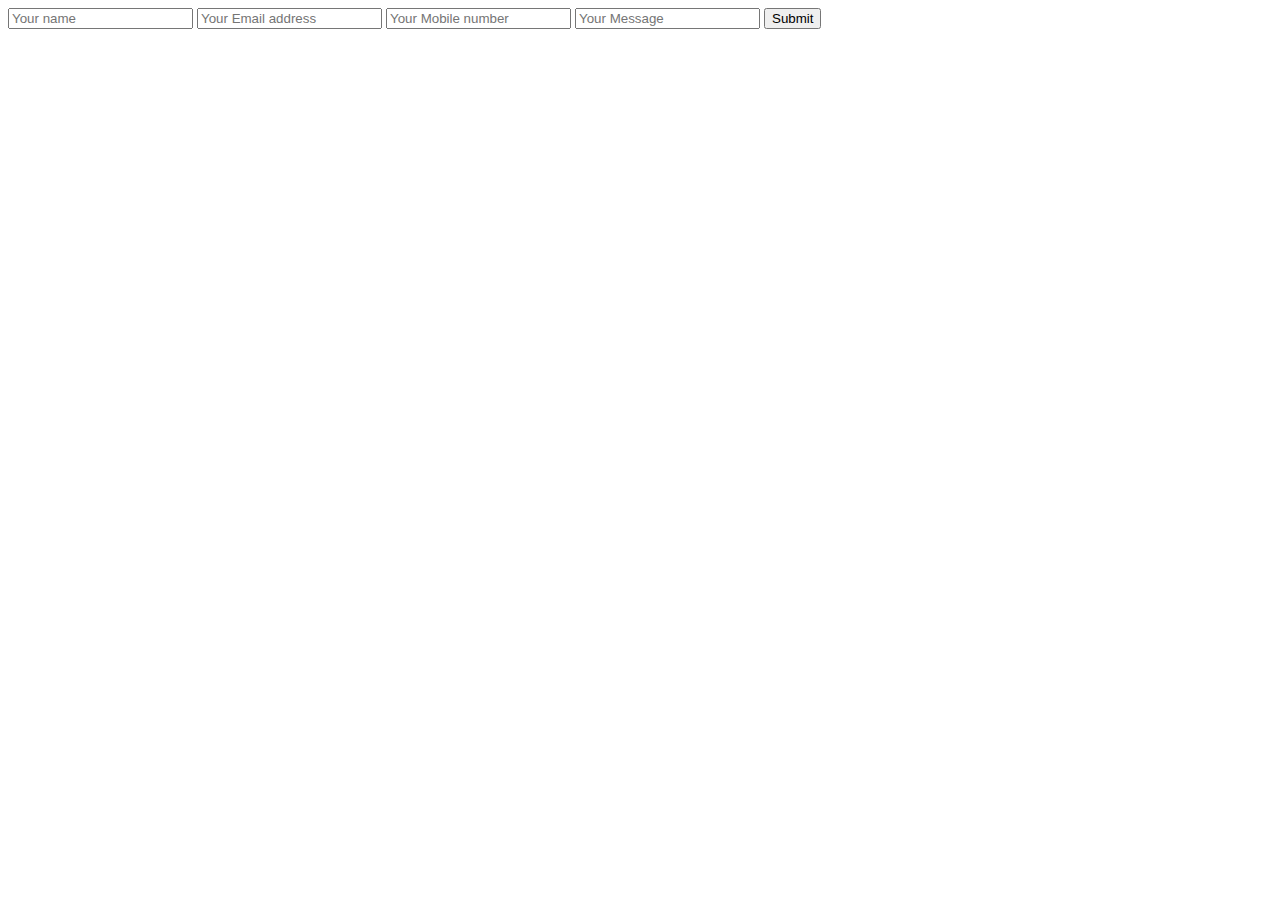
==== contact.html @ f34676a5 "Add files via upload" ====
<!DOCTYPE html>
<html>
<head>
	<title>Contact us</title>
</head>
<body>
	<form action="mail.php" method="post">
		<input type="text" name="name" placeholder="Your name">
		<input type="email" name="emailaddress" placeholder="Your Email address">
		<input type="text" name="mobile" placeholder="Your Mobile number">

		<input type="text" name="message" placeholder="Your Message">
		<button type="submit">Submit</button>
	</form>

</body>
</html>
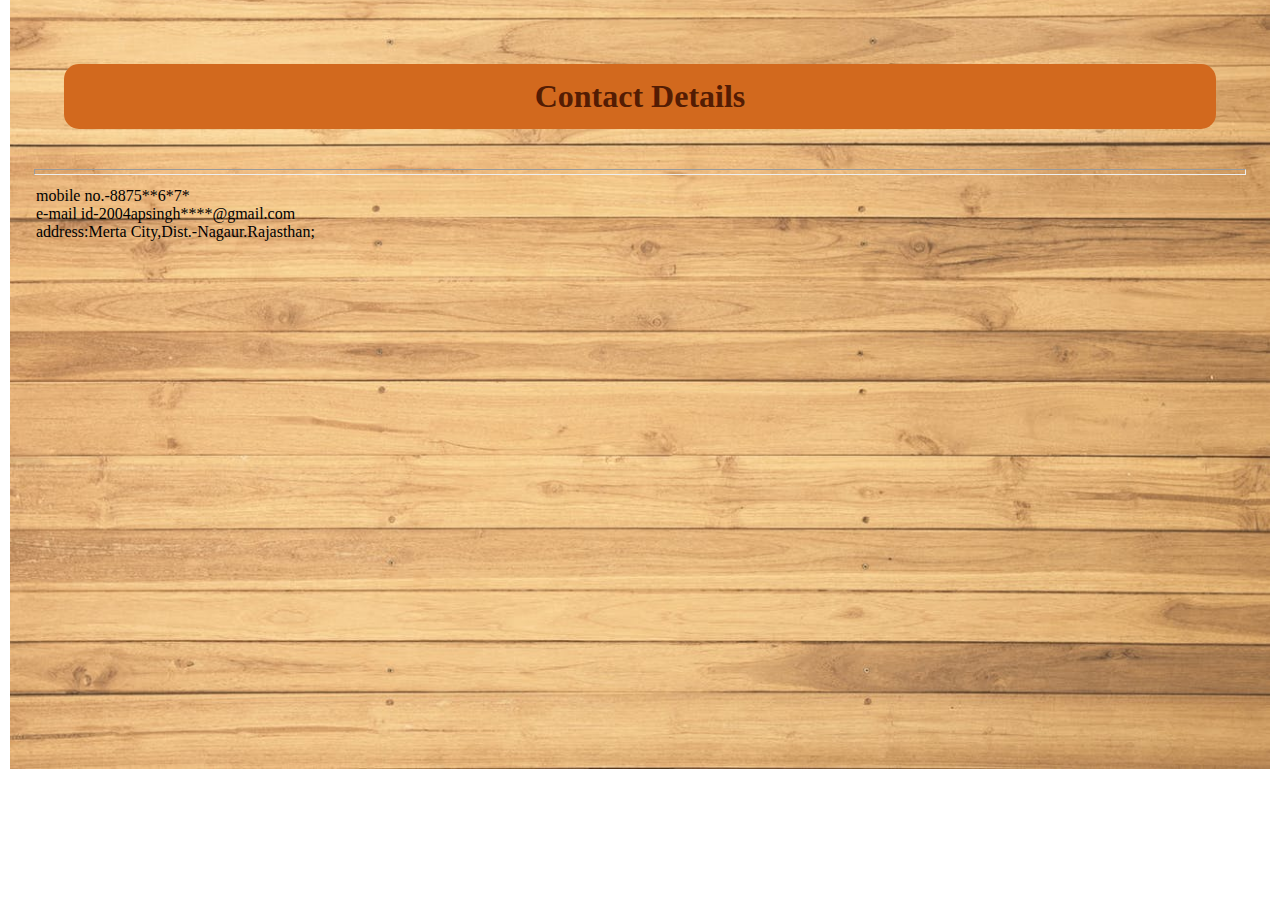
==== commit ea50feb6: "Add files via upload" ====
--- a/contact.html
+++ b/contact.html
@@ -1,17 +1,49 @@
 <!DOCTYPE html>
-<html>
+<html lang="en">
 <head>
-	<title>Contact us</title>
+    <meta charset="UTF-8">
+    <meta http-equiv="X-UA-Compatible" content="IE=edge">
+    <meta name="viewport" content="width=device-width, initial-scale=1.0">
+    <title>Contact</title>
+    <style>
+        *{
+            margin: 10px;
+            padding: 2px;
+        }
+        body{
+    background-image: url('background.jpg');
+    background-position: 100%;
+    background-repeat: no-repeat;
+    background-size: cover;
+}
+        h1{
+            color: rgb(83, 28, 3);
+            background-color: chocolate;
+            border: black;
+            border-radius: 15px;
+            margin: 40px 40px;
+       
+        }
+        div{
+            
+            border-radius: 10px;
+        }
+    </style>
 </head>
 <body>
-	<form action="mail.php" method="post">
-		<input type="text" name="name" placeholder="Your name">
-		<input type="email" name="emailaddress" placeholder="Your Email address">
-		<input type="text" name="mobile" placeholder="Your Mobile number">
 
-		<input type="text" name="message" placeholder="Your Message">
-		<button type="submit">Submit</button>
-	</form>
+    <h1>
+        <center>Contact Details</center>
+    </h1>
+    <hr>
+
+    <div>
+        mobile no.-8875**6*7*
+        <br>
+        e-mail id-2004apsingh****@gmail.com
+        <br>
+        address:Merta City,Dist.-Nagaur.Rajasthan;
+    </div>
 
 </body>
 </html>